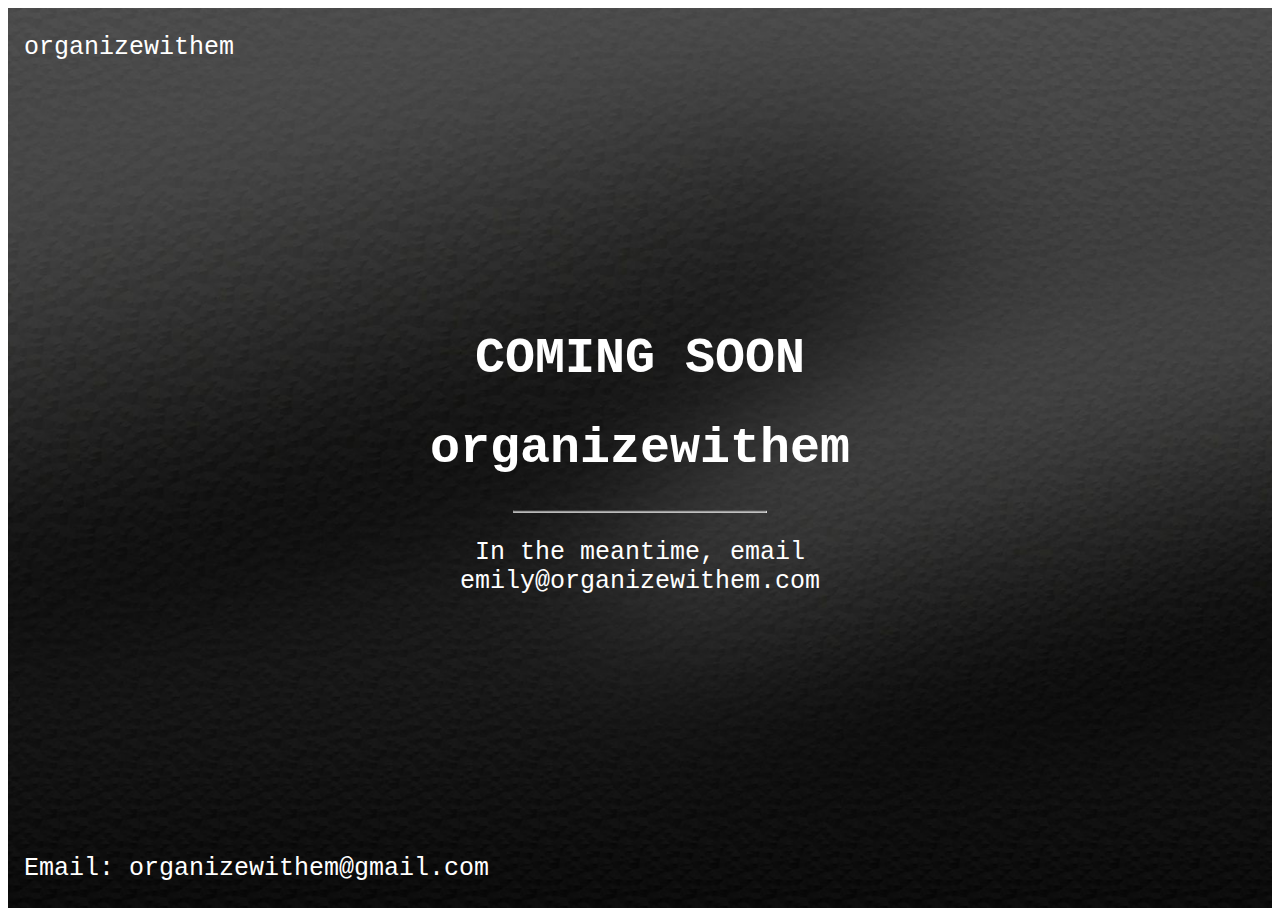
==== index.html @ 9aeabc45 "Add existing file" ====
<!DOCTYPE html>
<html>
<head>
  <link rel="stylesheet" href="comingsoon.css">
</head>
<body>
<div class="bgimg">
  <div class="topleft">
    <p>organizewithem</p>
  </div>
  <div class="middle">
    <h1>COMING SOON</h1>
      <h1>organizewithem</h1>
    <hr>
    <p>In the meantime, email emily@organizewithem.com</p>
  </div>
  <div class="bottomleft">
    <p>Email: organizewithem@gmail.com</p>
  </div>
</div>
</body>
</html>
---- comingsoon.css ----
/* Set height to 100% for body and html to enable the background image to cover the whole page: */
body, html {
    height: 100%
}

.bgimg {
    /* Background image */
    background-image: url('leather.jpg');
    /* Full-screen */
    height: 100%;
    /* Center the background image */
    background-position: center;
    /* Scale and zoom in the image */
    background-size: cover;
    /* Add position: relative to enable absolutely positioned elements inside the image (place text) */
    position: relative;
    /* Add a white text color to all elements inside the .bgimg container */
    color: white;
    /* Add a font */
    font-family: "Courier New", Courier, monospace;
    /* Set the font-size to 25 pixels */
    font-size: 25px;
}

/* Position text in the top-left corner */
.topleft {
    position: absolute;
    top: 0;
    left: 16px;
}

/* Position text in the bottom-left corner */
.bottomleft {
    position: absolute;
    bottom: 0;
    left: 16px;
}

/* Position text in the middle */
.middle {
    position: absolute;
    top: 50%;
    left: 50%;
    transform: translate(-50%, -50%);
    text-align: center;
}

/* Style the <hr> element */
hr {
    margin: auto;
    width: 40%;
}
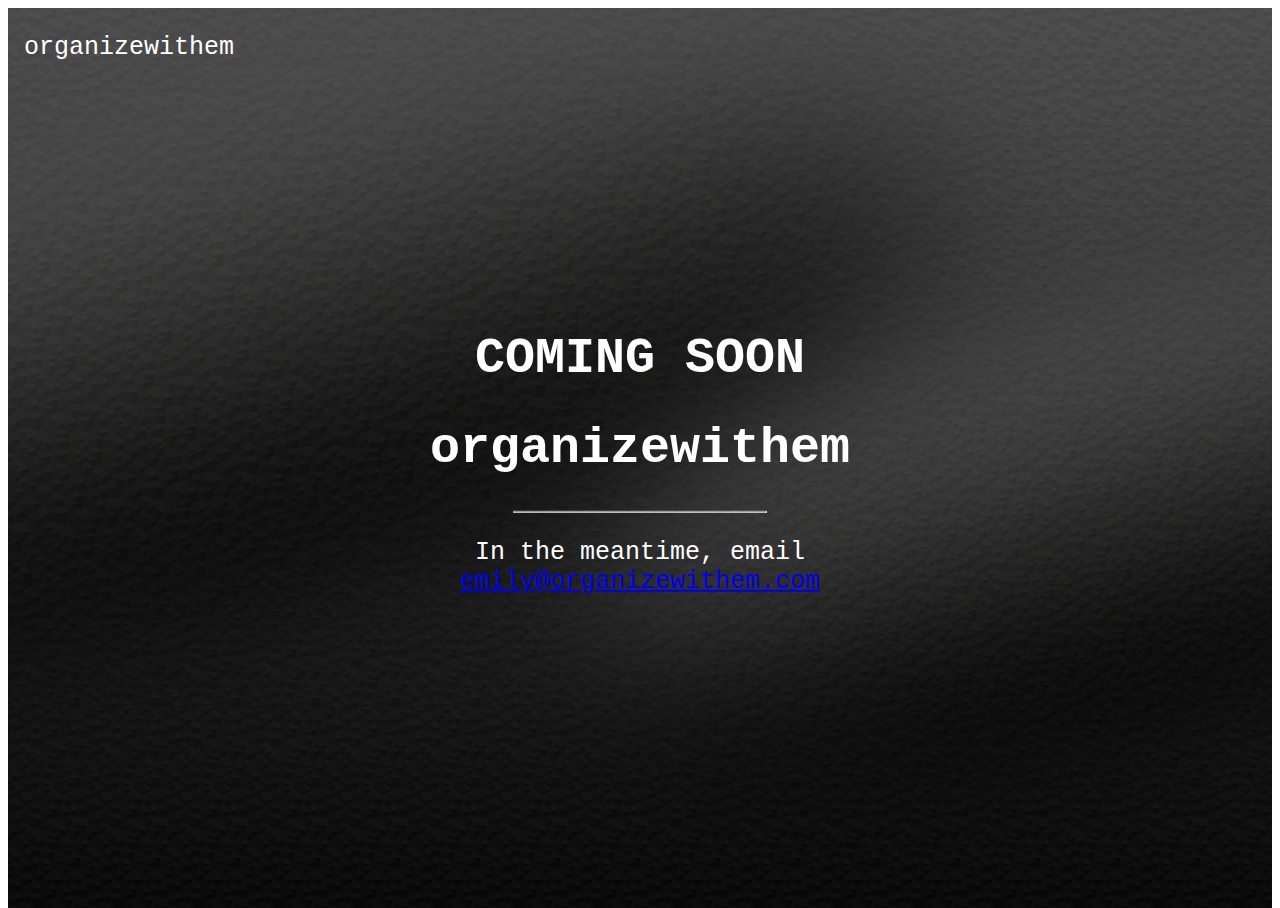
==== commit f94126c6: "Add esisting files" ====
--- a/index.html
+++ b/index.html
@@ -12,11 +12,9 @@
     <h1>COMING SOON</h1>
       <h1>organizewithem</h1>
     <hr>
-    <p>In the meantime, email emily@organizewithem.com</p>
+    <p>In the meantime, email <a href="form.html"> emily@organizewithem.com </a></p>
   </div>
-  <div class="bottomleft">
-    <p>Email: organizewithem@gmail.com</p>
-  </div>
+
 </div>
 </body>
 </html>--- a/comingsoon.css
+++ b/comingsoon.css
@@ -49,4 +49,31 @@
 hr {
     margin: auto;
     width: 40%;
+}
+
+/*form styles*/
+form {
+	padding: 0.5em;
+	background-color: black;
+}
+fieldset {
+	margin-bottom: 0.5em;
+	padding: 2.5em 2% 0.5em;
+	position: relative;
+	background-color: midnightblue;
+}
+fieldset fieldset {
+	padding-top: 0.4em;
+	border: 2px solid black;
+}
+form > fieldset > legend {
+	font-size: 1.25em;
+	font-family: PTSansCaption, Georgia, "Times New Roman", Times, serif;
+	position: absolute;
+	top: 0.6em;
+}
+.submit {
+	padding: 0.5em 0;
+	margin-bottom: 0;
+	text-align: center;
 }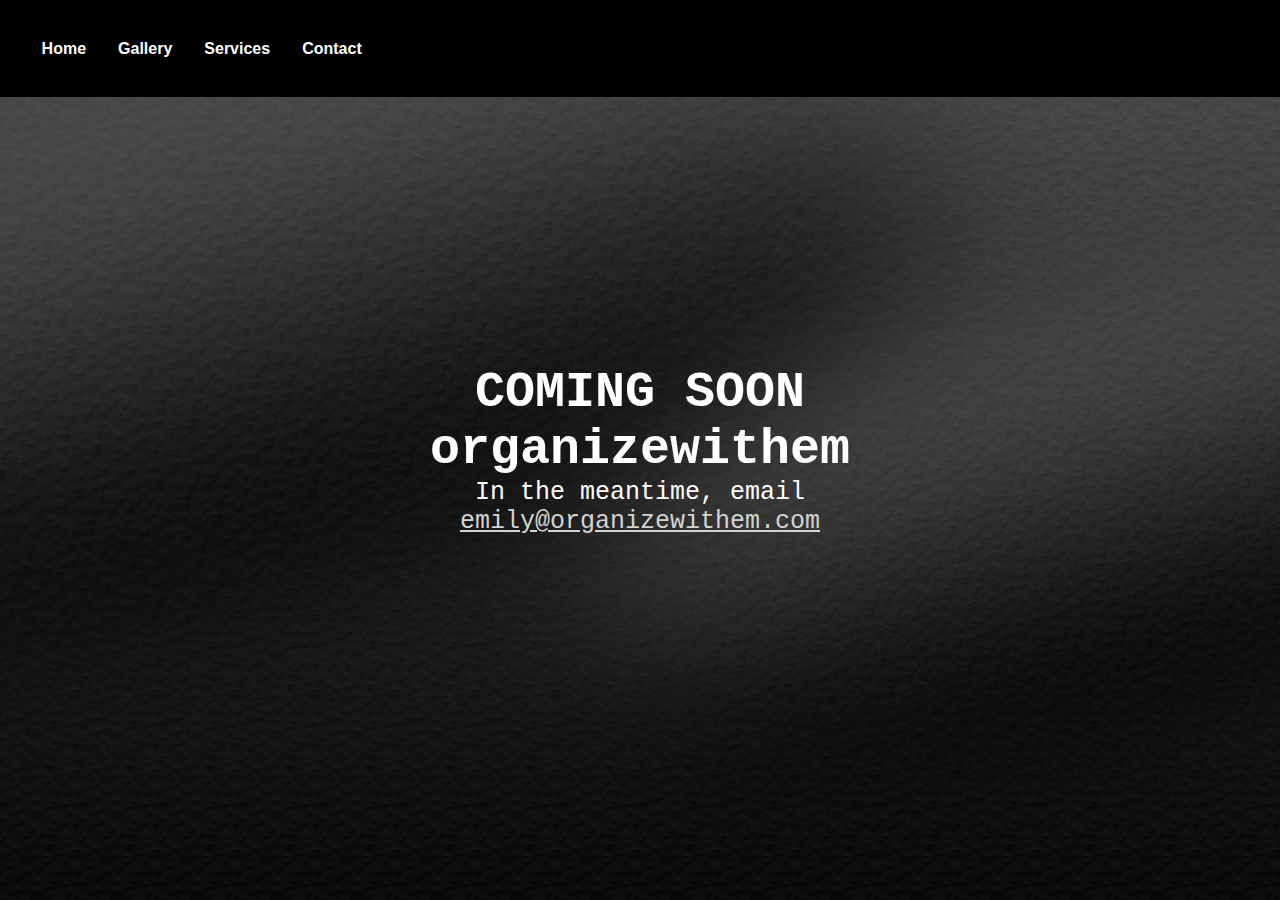
==== commit a3298da8: "test stash" ====
--- a/index.html
+++ b/index.html
@@ -5,13 +5,18 @@
 </head>
 <body>
 <div class="bgimg">
-  <div class="topleft">
-    <p>organizewithem</p>
-  </div>
+	<nav class="sitenavigation">
+			<ul class="list">
+			<li><a href="index.html">Home</a></li>
+			<li><a href="gallery.html">Gallery</a></li>
+			<li><a href="services.html">Services</a></li>
+			<li><a href="form.html">Contact</a></li>
+			</ul>
+            <a class="nav" href="emindex.html">Home</a>
+         </nav>
   <div class="middle">
     <h1>COMING SOON</h1>
       <h1>organizewithem</h1>
-    <hr>
     <p>In the meantime, email <a href="form.html"> emily@organizewithem.com </a></p>
   </div>
 
--- a/comingsoon.css
+++ b/comingsoon.css
@@ -1,3 +1,18 @@
+/* reset styles */
+html {
+   font-size: 20px;
+   width: 100%;
+}
+a, article, body, div, figcaption, figure, form, fieldset, text-area, 
+footer, header, h1, h2, h3, img, nav, p, dl, dt, dd, ul, li, ol {
+   border: 0;
+   padding: 0;
+   margin: 0;
+}
+
+ul, ol{
+	list-style-type: none;
+}
 /* Set height to 100% for body and html to enable the background image to cover the whole page: */
 body, html {
     height: 100%
@@ -45,13 +60,168 @@
     text-align: center;
 }
 
-/* Style the <hr> element */
-hr {
-    margin: auto;
-    width: 40%;
-}
+/* Site navigation */
+.sitenavigation {
+  overflow: hidden;
+  background-color: black;
+  font-family: Arial;
+  display:block;
+}
+.sitenavigation a {
+  float: left;
+  font-size: 16px;
+  color: white;
+  text-align: center;
+  padding: 14px 16px;
+  text-decoration: none;
+}
+.dropdown {
+  float: left;
+  overflow: hidden;
+}
+.dropdown .dropbtn {
+  font-size: 16px; 
+  border: none;
+  outline: none;
+  color: white;
+  padding: 14px 16px;
+  background-color: inherit;
+}
+.sitenavigation a:hover, .dropdown:hover .dropbtn {
+  background-color: red;
+}
+.dropdown-content {
+  display: none;
+  position: absolute;
+  background-color: black;
+  min-width: 160px;
+  box-shadow: 0px 8px 16px 0px rgba(0,0,0,0.2);
+  z-index: 1;
+}
+.dropdown-content a {
+  float: none;
+  color: black;
+  padding: 12px 16px;
+  text-decoration: none;
+  display: block;
+  text-align: left;
+}
+.dropdown-content a:hover {
+  background-color: red;
+}
+.dropdown:hover .dropdown-content {
+  display: block;
+}
+div.navigation-menu-button {
+	float: right;
+}
+nav.sitenavigation {
+   padding: 2%;
+   text-align: center;
+   background-color: black;
+}
+nav.sitenavigation a:link {
+   color: white;
+   text-decoration: none;
+   font-weight: bold;
+}
+.dropdown-content a:visited {
+   color: white;
+   text-decoration: none;
+   font-weight: bold;
+}
+.ham{
+	width: 35px;
+    height: 5px;
+    background-color: black;
+    margin: 6px 0;
+}
+.nav, .dropbtn {
+	display:none;
+}
+.dropdown {
+	display:none;
+}
+/* Main content*/
+.container {
+   max-width: 100%;
+   margin: 0 auto;
+   border-left: 3px solid black;
+   border-right: 3px solid black;
+   position: relative;
+}
+/* carousel */
+.carouselbox {
+      font-family: helvetica,sans-serif;
+      font-size: 14px;
+      width: 40%;
+      position: relative;
+      margin: auto;
+      border: 1px solid #ccc;
+      box-shadow: 2px 2px 10px #ccc;
+      overflow: hidden;
+    }
+    .content {
+      margin: 0;
+      padding: 0;
+	  image-size: cover;
+	  
+    }
+	.content img {
+		width: 100%;
+	}
+    .content li {
+      font-size: 100px;
+      margin: 0;
+      padding: 0;
+      width: 100%;
+      list-style: none;
+      text-align: center;
+      z-index: 2;
+    }
+    .active {
+      height: 54%;
+    }
+    .active li {
+      position: absolute;
+      top: 100000px;
+    }
+    .active li.current {
+      top: 30px;
+    }
+    .buttons {
+      display: none;
+    }
+    .active .buttons {
+      display: block;
+      padding: 5px 0;
+      background: #eee;
+      text-align: center;
+      z-index: 10;
+      position: relative;
+    }
+    .carouselbox button {
+      border: none;
+      visibility: hidden;
+    }
+    .active button {
+      visibility: visible;
+    } 
+    .offscreen {
+      position: absolute;
+      left: -2000px;
+    }
+/*.list {
+	text-align:left;
+	display:none;
+}
+.list1 {
+	margin: 1em 0 1em 2em;
+	list-style-type: disc;
+}*/
 
 /*form styles*/
+
 form {
 	padding: 0.5em;
 	background-color: black;
@@ -69,11 +239,48 @@
 form > fieldset > legend {
 	font-size: 1.25em;
 	font-family: PTSansCaption, Georgia, "Times New Roman", Times, serif;
-	position: absolute;
+	position: relativev;
 	top: 0.6em;
 }
 .submit {
 	padding: 0.5em 0;
 	margin-bottom: 0;
 	text-align: center;
-}+}
+.contact label {
+	position: relative;
+	display:block;
+	clear: left;
+}
+
+.inputname {
+	position:relative;
+	left: 7.5px;
+}
+a:link, a:visited, a:active {
+	color: LightGray;
+}
+
+/*standard screen styles*/
+@media only screen and (max-width:1365px){
+	.active {
+      height: 55%;
+    }
+	.carouselbox {
+      font-size: 14px;
+      width: 60%;
+    }
+}
+@media only screen and (max-width:400px){
+	.active {
+      height: 30%;
+    }
+	.carouselbox {
+      font-size: 14px;
+      width: 90%;
+    }
+}
+
+
+
+
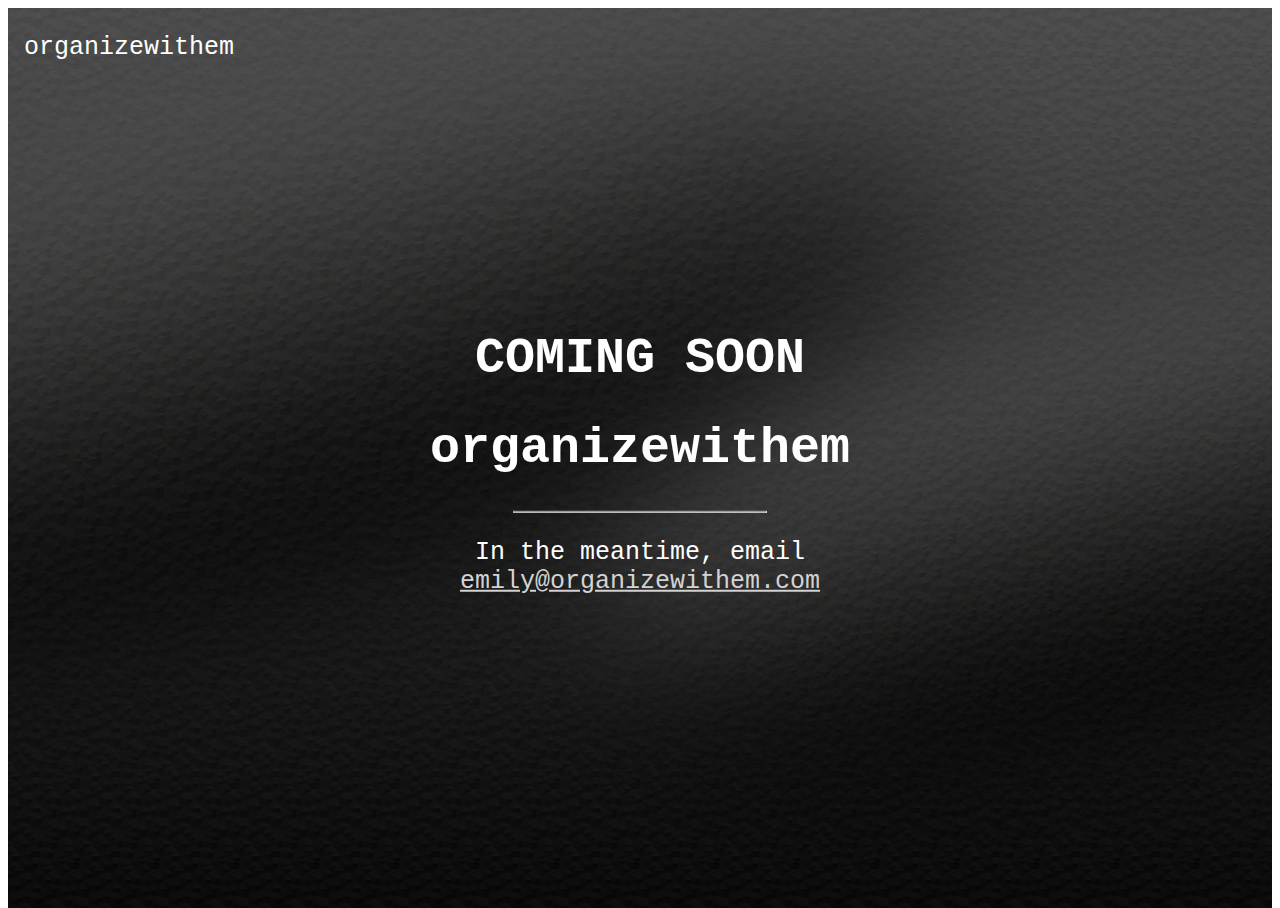
==== commit baacfaeb: "Rollback" ====
--- a/index.html
+++ b/index.html
@@ -5,18 +5,13 @@
 </head>
 <body>
 <div class="bgimg">
-	<nav class="sitenavigation">
-			<ul class="list">
-			<li><a href="index.html">Home</a></li>
-			<li><a href="gallery.html">Gallery</a></li>
-			<li><a href="services.html">Services</a></li>
-			<li><a href="form.html">Contact</a></li>
-			</ul>
-            <a class="nav" href="emindex.html">Home</a>
-         </nav>
+  <div class="topleft">
+    <p>organizewithem</p>
+  </div>
   <div class="middle">
     <h1>COMING SOON</h1>
       <h1>organizewithem</h1>
+    <hr>
     <p>In the meantime, email <a href="form.html"> emily@organizewithem.com </a></p>
   </div>
 
--- a/comingsoon.css
+++ b/comingsoon.css
@@ -1,18 +1,3 @@
-/* reset styles */
-html {
-   font-size: 20px;
-   width: 100%;
-}
-a, article, body, div, figcaption, figure, form, fieldset, text-area, 
-footer, header, h1, h2, h3, img, nav, p, dl, dt, dd, ul, li, ol {
-   border: 0;
-   padding: 0;
-   margin: 0;
-}
-
-ul, ol{
-	list-style-type: none;
-}
 /* Set height to 100% for body and html to enable the background image to cover the whole page: */
 body, html {
     height: 100%
@@ -60,165 +45,11 @@
     text-align: center;
 }
 
-/* Site navigation */
-.sitenavigation {
-  overflow: hidden;
-  background-color: black;
-  font-family: Arial;
-  display:block;
+/* Style the <hr> element */
+hr {
+    margin: auto;
+    width: 40%;
 }
-.sitenavigation a {
-  float: left;
-  font-size: 16px;
-  color: white;
-  text-align: center;
-  padding: 14px 16px;
-  text-decoration: none;
-}
-.dropdown {
-  float: left;
-  overflow: hidden;
-}
-.dropdown .dropbtn {
-  font-size: 16px; 
-  border: none;
-  outline: none;
-  color: white;
-  padding: 14px 16px;
-  background-color: inherit;
-}
-.sitenavigation a:hover, .dropdown:hover .dropbtn {
-  background-color: red;
-}
-.dropdown-content {
-  display: none;
-  position: absolute;
-  background-color: black;
-  min-width: 160px;
-  box-shadow: 0px 8px 16px 0px rgba(0,0,0,0.2);
-  z-index: 1;
-}
-.dropdown-content a {
-  float: none;
-  color: black;
-  padding: 12px 16px;
-  text-decoration: none;
-  display: block;
-  text-align: left;
-}
-.dropdown-content a:hover {
-  background-color: red;
-}
-.dropdown:hover .dropdown-content {
-  display: block;
-}
-div.navigation-menu-button {
-	float: right;
-}
-nav.sitenavigation {
-   padding: 2%;
-   text-align: center;
-   background-color: black;
-}
-nav.sitenavigation a:link {
-   color: white;
-   text-decoration: none;
-   font-weight: bold;
-}
-.dropdown-content a:visited {
-   color: white;
-   text-decoration: none;
-   font-weight: bold;
-}
-.ham{
-	width: 35px;
-    height: 5px;
-    background-color: black;
-    margin: 6px 0;
-}
-.nav, .dropbtn {
-	display:none;
-}
-.dropdown {
-	display:none;
-}
-/* Main content*/
-.container {
-   max-width: 100%;
-   margin: 0 auto;
-   border-left: 3px solid black;
-   border-right: 3px solid black;
-   position: relative;
-}
-/* carousel */
-.carouselbox {
-      font-family: helvetica,sans-serif;
-      font-size: 14px;
-      width: 40%;
-      position: relative;
-      margin: auto;
-      border: 1px solid #ccc;
-      box-shadow: 2px 2px 10px #ccc;
-      overflow: hidden;
-    }
-    .content {
-      margin: 0;
-      padding: 0;
-	  image-size: cover;
-	  
-    }
-	.content img {
-		width: 100%;
-	}
-    .content li {
-      font-size: 100px;
-      margin: 0;
-      padding: 0;
-      width: 100%;
-      list-style: none;
-      text-align: center;
-      z-index: 2;
-    }
-    .active {
-      height: 54%;
-    }
-    .active li {
-      position: absolute;
-      top: 100000px;
-    }
-    .active li.current {
-      top: 30px;
-    }
-    .buttons {
-      display: none;
-    }
-    .active .buttons {
-      display: block;
-      padding: 5px 0;
-      background: #eee;
-      text-align: center;
-      z-index: 10;
-      position: relative;
-    }
-    .carouselbox button {
-      border: none;
-      visibility: hidden;
-    }
-    .active button {
-      visibility: visible;
-    } 
-    .offscreen {
-      position: absolute;
-      left: -2000px;
-    }
-/*.list {
-	text-align:left;
-	display:none;
-}
-.list1 {
-	margin: 1em 0 1em 2em;
-	list-style-type: disc;
-}*/
 
 /*form styles*/
 
@@ -262,25 +93,8 @@
 }
 
 /*standard screen styles*/
-@media only screen and (max-width:1365px){
-	.active {
-      height: 55%;
-    }
-	.carouselbox {
-      font-size: 14px;
-      width: 60%;
-    }
-}
-@media only screen and (max-width:400px){
-	.active {
-      height: 30%;
-    }
-	.carouselbox {
-      font-size: 14px;
-      width: 90%;
-    }
+@media screen and (min-width: 600px), print {
+	
 }
 
 
-
-
